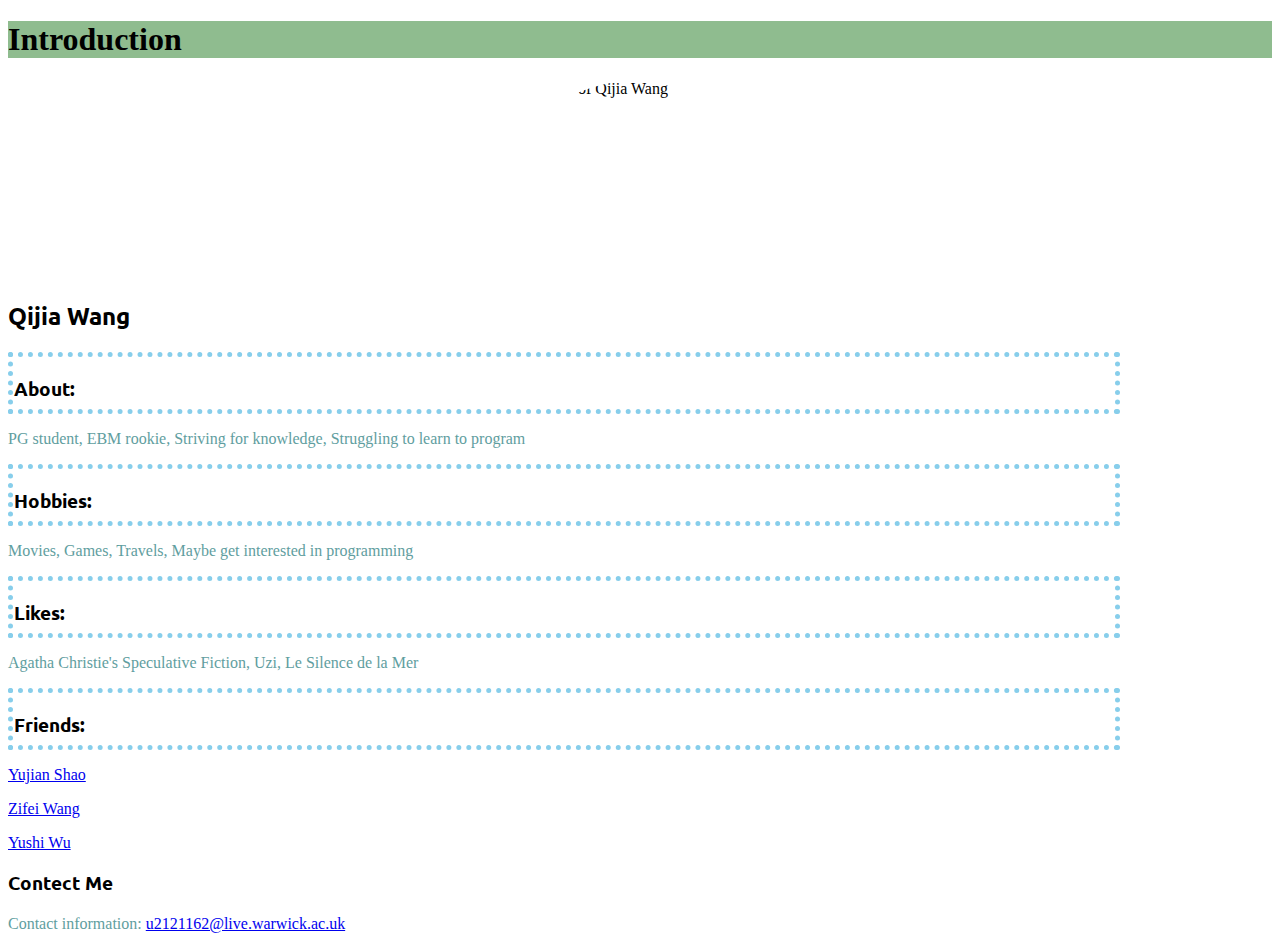
==== index.html @ f5a5214c "aa" ====
<!DOCTYPE html>
<head>
	<title>Introduction</title>
	<link rel="preconnect" href="https://fonts.googleapis.com">
	<link rel="preconnect" href="https://fonts.gstatic.com" crossorigin>
	<link href="https://fonts.googleapis.com/css2?family=Ubuntu:ital,wght@0,400;0,500;1,300&display=swap" rel="stylesheet">
	<link rel="stylesheet" type="text/css" href="style.css">
</head>

<body>
	<h1 style="background-color:DarkSeaGreen;">Introduction</h1>
	<img style="border-radius: 50%" src="Image/IMG_0185.jpg" width="200" height="200" alt="picture of Qijia Wang" class="center">
	<h2> Qijia Wang</h2>
	<div class="ex"><h3>About:</h3></div> 
	<p> PG student, EBM rookie, Striving for knowledge, Struggling to learn to program</p> 
	<div class="ex"><h3> Hobbies:</h3></div>
	<p> Movies, Games, Travels, Maybe get interested in programming</p>
	<div class="ex"><h3> Likes: </h3></div>
	<p> Agatha Christie's Speculative Fiction, Uzi, Le Silence de la Mer </p>
	<div class="ex"><h3> Friends:</h3></div>
	<p><a href="https://www.w3schools.com/">Yujian Shao</a></p>
	<p><a href="https://www.w3schools.com/">Zifei Wang</a></p>
    <p><a href="https://www.w3schools.com/">Yushi Wu</a></p>


	<footer>
  <h3>Contect Me</h3 >
  <p>Contact information: <a href="mailto:u2121162@live.warwick.ac.uk ">u2121162@live.warwick.ac.uk</a ></p >
</footer>
</body>
</html>
---- style.css ----
.ex {
	width: 1100px;
	height: 50px;
    padding: 1px;
    border: 5px dotted skyblue;
    margin: 0px;
}

h2, h3 {
		font-family: 'Ubuntu', sans-serif;

}

p {
	color: CadetBlue;
}
.center {
  display: block;
  margin-left: auto;
  margin-right: auto;
  width: 20%;
}
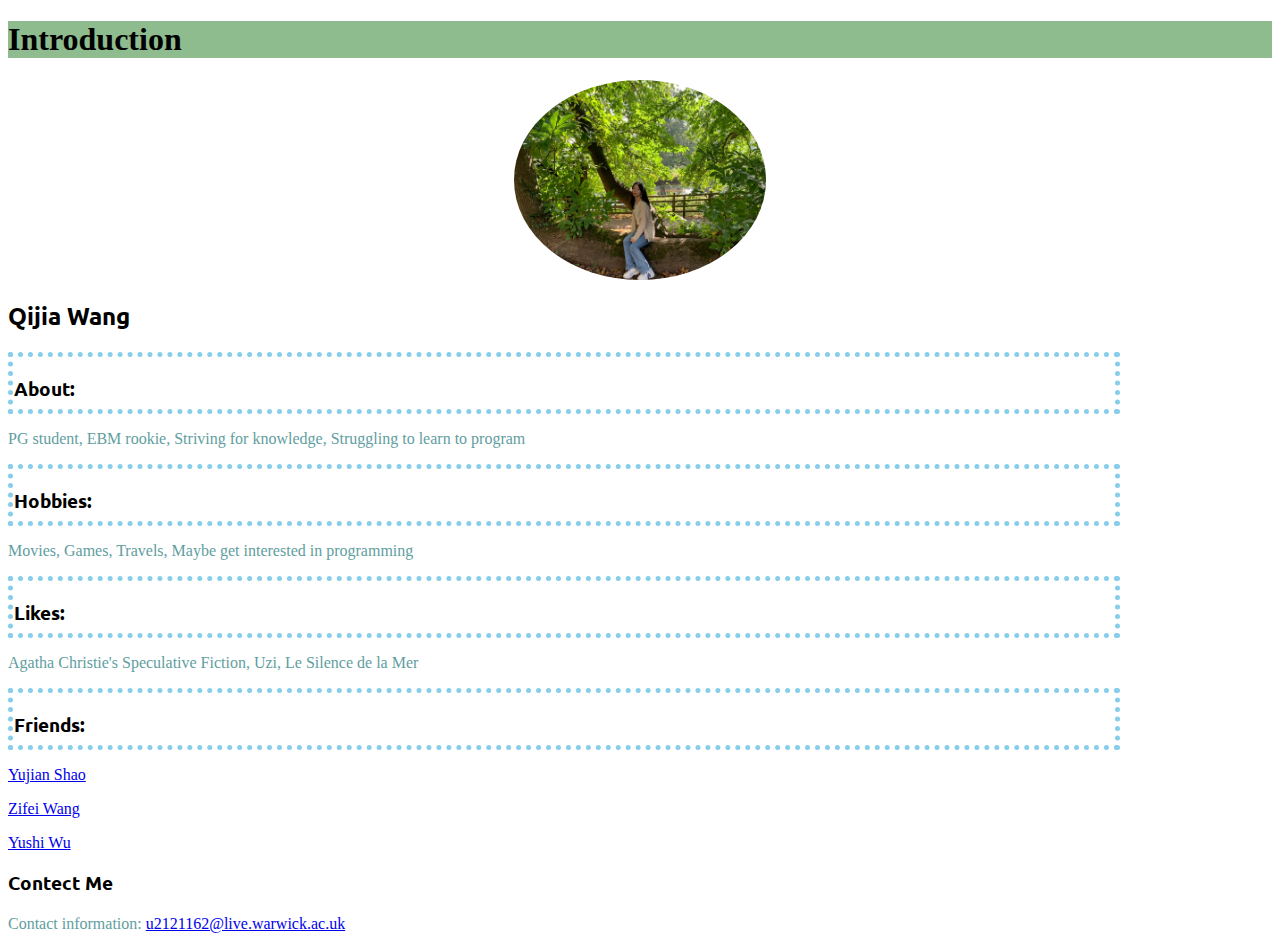
==== commit 9605e5e2: "Update index.html" ====
--- a/index.html
+++ b/index.html
@@ -9,7 +9,7 @@
 
 <body>
 	<h1 style="background-color:DarkSeaGreen;">Introduction</h1>
-	<img style="border-radius: 50%" src="Image/IMG_0185.jpg" width="200" height="200" alt="picture of Qijia Wang" class="center">
+	<img style="border-radius: 50%" src="image/IMG_0185.jpg" width="200" height="200" alt="picture of Qijia Wang" class="center">
 	<h2> Qijia Wang</h2>
 	<div class="ex"><h3>About:</h3></div> 
 	<p> PG student, EBM rookie, Striving for knowledge, Struggling to learn to program</p> 
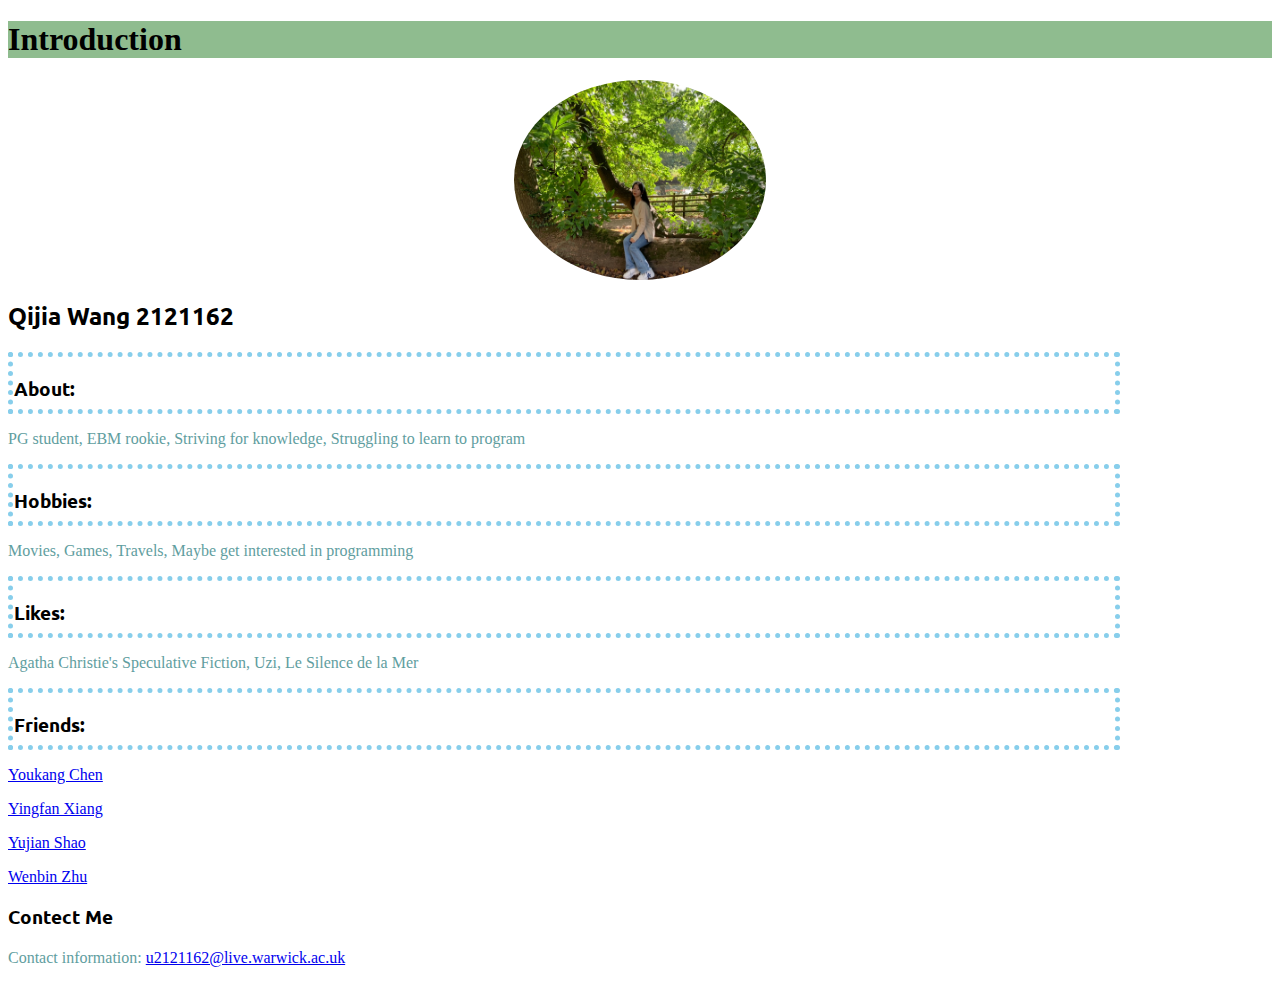
==== commit fa30319a: "Update index.html" ====
--- a/index.html
+++ b/index.html
@@ -10,7 +10,7 @@
 <body>
 	<h1 style="background-color:DarkSeaGreen;">Introduction</h1>
 	<img style="border-radius: 50%" src="image/IMG_0185.jpg" width="200" height="200" alt="picture of Qijia Wang" class="center">
-	<h2> Qijia Wang</h2>
+	<h2> Qijia Wang 2121162</h2>
 	<div class="ex"><h3>About:</h3></div> 
 	<p> PG student, EBM rookie, Striving for knowledge, Struggling to learn to program</p> 
 	<div class="ex"><h3> Hobbies:</h3></div>
@@ -18,11 +18,10 @@
 	<div class="ex"><h3> Likes: </h3></div>
 	<p> Agatha Christie's Speculative Fiction, Uzi, Le Silence de la Mer </p>
 	<div class="ex"><h3> Friends:</h3></div>
-	<p><a href="https://www.w3schools.com/">Yujian Shao</a></p>
-	<p><a href="https://www.w3schools.com/">Zifei Wang</a></p>
-    <p><a href="https://www.w3schools.com/">Yushi Wu</a></p>
-
-
+    <p><a href="https://youkangchen.github.io/desktop-tutorial/">Youkang Chen</a></p>
+    <p><a href="https://yingfanxiang.github.io/DDP-IMA/">Yingfan Xiang</a></p>
+    <p><a href="https://yujianshao.github.io/DDP-excersice-/">Yujian Shao</a></p>
+    <p><a href="https://zhuwenbin333.github.io/ima-/">Wenbin Zhu</a></p>
 	<footer>
   <h3>Contect Me</h3 >
   <p>Contact information: <a href="mailto:u2121162@live.warwick.ac.uk ">u2121162@live.warwick.ac.uk</a ></p >
